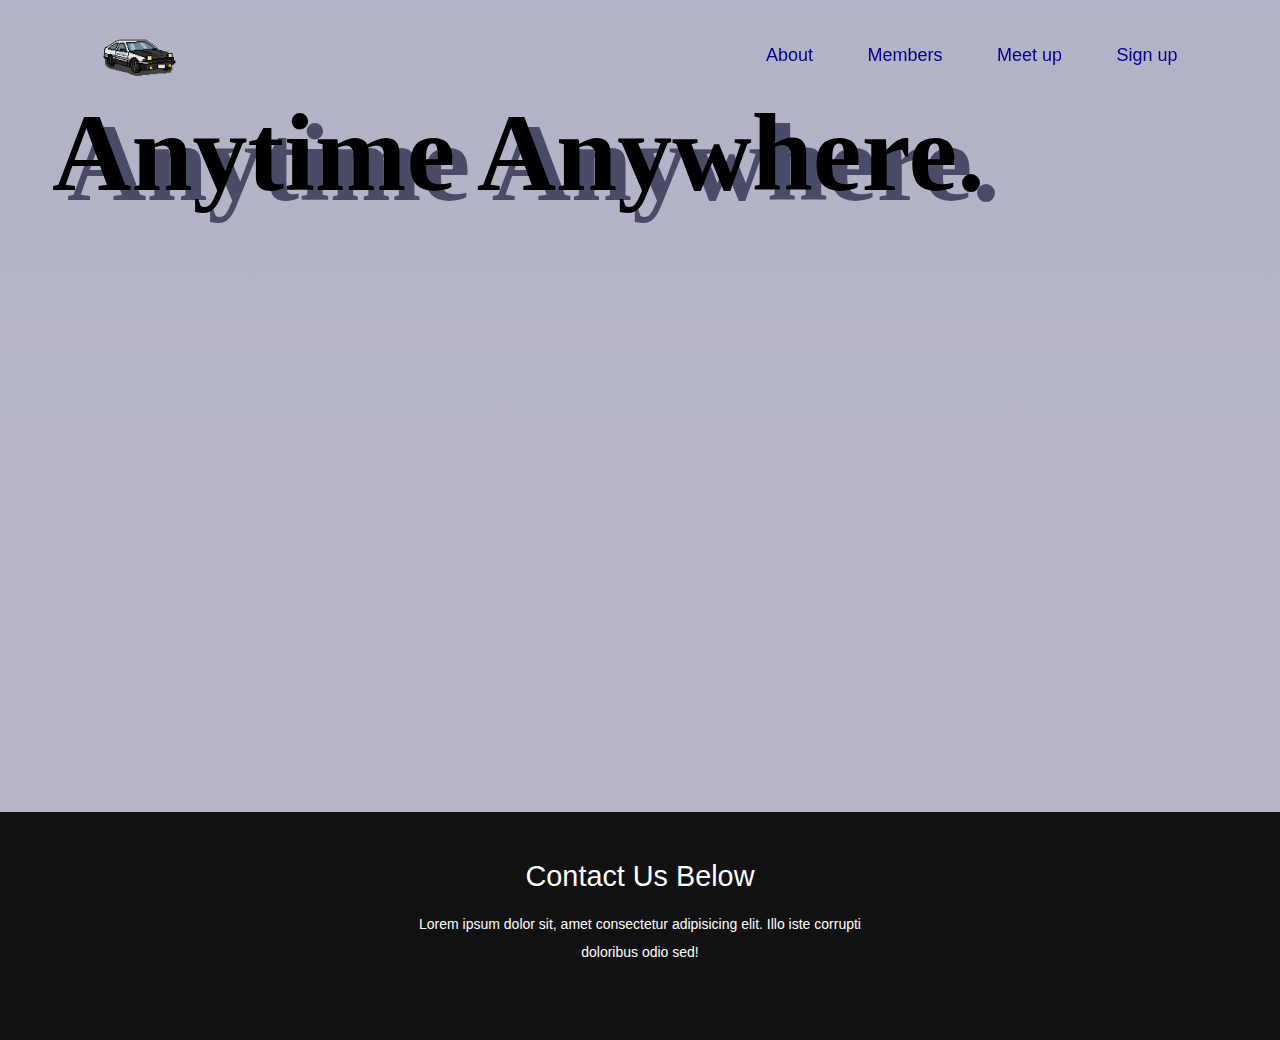
==== index.html @ c05dbb44 "3" ====
<!DOCTYPE html>
<html lang = en>
<head>
    <meta name="viewport" content="width=device-width, initial-scale=1.0">
    <title>Coba2 Zuhri</title>
    <link rel="stylesheet" href="style.css">
</head>

<body>
    <!-- <h1>My First Heading</h1>
    <p>My first paragraph.</p> -->
    <div class="hero">
        <video autoplay loop muted plays-inline class="back-video">
            <source src = "video.mp4" type="video/mp4">
        </video>
        <nav>
            <img src="initial-d.png" class="gambar-content">
            <ul>
                <li><a target="_blank" href="https://www.kominfo.go.id/">About</a></li>
                <li><a target="_blank" href="https://www.kominfo.go.id/">Members</a></li>
                <li><a target="_blank" href="https://www.kominfo.go.id/">Meet up</a></li>
                <li><a target="_blank" href="https://www.kominfo.go.id/">Sign up</a></li>
            </ul>
        </nav>
    </div>

    <div class="body">
        <h1 class="h1">Anytime Anywhere.</h1>
        <h1 class="h2">Anytime Anywhere.</h1>
    </div>

    <footer>
        <div class="footer-content">
            <h3>Contact us below</h3>
            <p>Lorem ipsum dolor sit, amet consectetur adipisicing elit. Illo iste corrupti doloribus odio sed!</p>
            <ul class="socials">
                <li><a href="#"><i class="fa fa-facebook"></i></a></li>
                <li><a href="#"><i class="fa fa-twitter"></i></a></li>
                <li><a href="#"><i class="fa fa-google-plus"></i></a></li>
                <li><a href="#"><i class="fa fa-youtube"></i></a></li>
                <li><a href="#"><i class="fa fa-linkedin-square"></i></a></li>
            </ul>
        </div>
    </footer>
        
    </div>
</body>

</html>
---- style.css ----
*{
    margin : 0;
    padding : 0;
    box-sizing: 0;
    font-family: 'Gill Sans', 'Gill Sans MT', Calibri, 'Trebuchet MS', sans-serif;
}

.hero{
    width: 90%;
    height: 100vh;
    background-image: linear-gradient(rgba(3, 4, 73, 0.3),rgba(17, 9, 75, 0.3));
    position: absolute;
    padding: 0 5%;
    display: flex;
    align-items: center;
    justify-content: center;
}

.back-video{
    position: absolute;
    right: 0;
    bottom: 0;
    z-index: -1;
    width: 100%;
    height: 100%;
    object-fit: cover;
    /* opacity: 1; */
}
@media(max-aspect-ratio:16/9){
    .back-video{
        width: auto;
        height: 100%;
    }
}

nav{
    width: 84%;
    position: fixed;
    top: 0;
    left: 0;
    padding: 20px 8%;
    display: flex;
    align-items: center;
    justify-content: space-between;
    padding-top: 30px;
    font-family: "Open Sans";
    /* background-image: linear-gradient (to top, rgba(17, 9, 75, 0.3),rgba(17, 9, 75, 0.3)); */
    /* opacity: 0.5; */
}

nav .gambar-content{
    width: 75px;
}

nav ul li{
    list-style: none;
    display: inline-block;
    margin-left: 50px;
}
nav ul li a{
    text-decoration: none;
    color:darkblue;
    font-size: 18px;
}
nav ul li a:hover {
    color: #fff;
}



.h1{
    font-family: "Open Sans";
    position: absolute;
    width: 81%;
    text-align: center;
    height: auto;
    top: 100px;
    left: 15px;
    font-size: 110px;
    color: rgb(4, 6, 37);
    opacity: 0.6;
}

.h2{
    font-family: "Open Sans";
    font-family: "Open Sans";
    position: absolute;
    width: 81%;
    text-align: center;
    height: auto;
    top: 90px;
    font-size: 110px;
    color: rgb(rgb(65, 2, 2), green, blue);
    /* opacity: 0.8; */
}

footer{
    position: absolute;
    bottom: -140px;
    left: 6;
    right: 0;
    background: #111;
    height: auto;
    width: 100vw;
    font-family: "Open Sans";
    padding-top: 40px;
    color: #fff;
}
.footer-content{
    display: flex;
    align-items: center;
    justify-content: center;
    flex-direction: column;
    text-align: center;
}
.footer-content h3{
    font-size: 1.8rem;
    font-weight: 400;
    text-transform: capitalize;
    line-height: 3rem;
}
.footer-content p{
    max-width: 500px;
    margin: 10px auto;
    line-height: 28px;
    font-size: 14px;
}

.socials{
    list-style: none;
    display: flex;
    align-items: center;
    justify-content: center;
    margin: 1rem 0 3rem 0;
}
.socials li{
    margin: 0 10px;
}
.socials a{
    text-decoration: none;
    color: #fff;
}
.socials a i{
    font-size: 1.1rem;
    transition: color .4s ease;

}
.socials a:hover i{
    color: aqua;
}

.footer-bottom{
    background: #000;
    width: 100vw;
    padding: 20px 0;
    text-align: center;
}
.footer-bottom p{
    font-size: 14px;
    word-spacing: 2px;
    text-transform: capitalize;
}
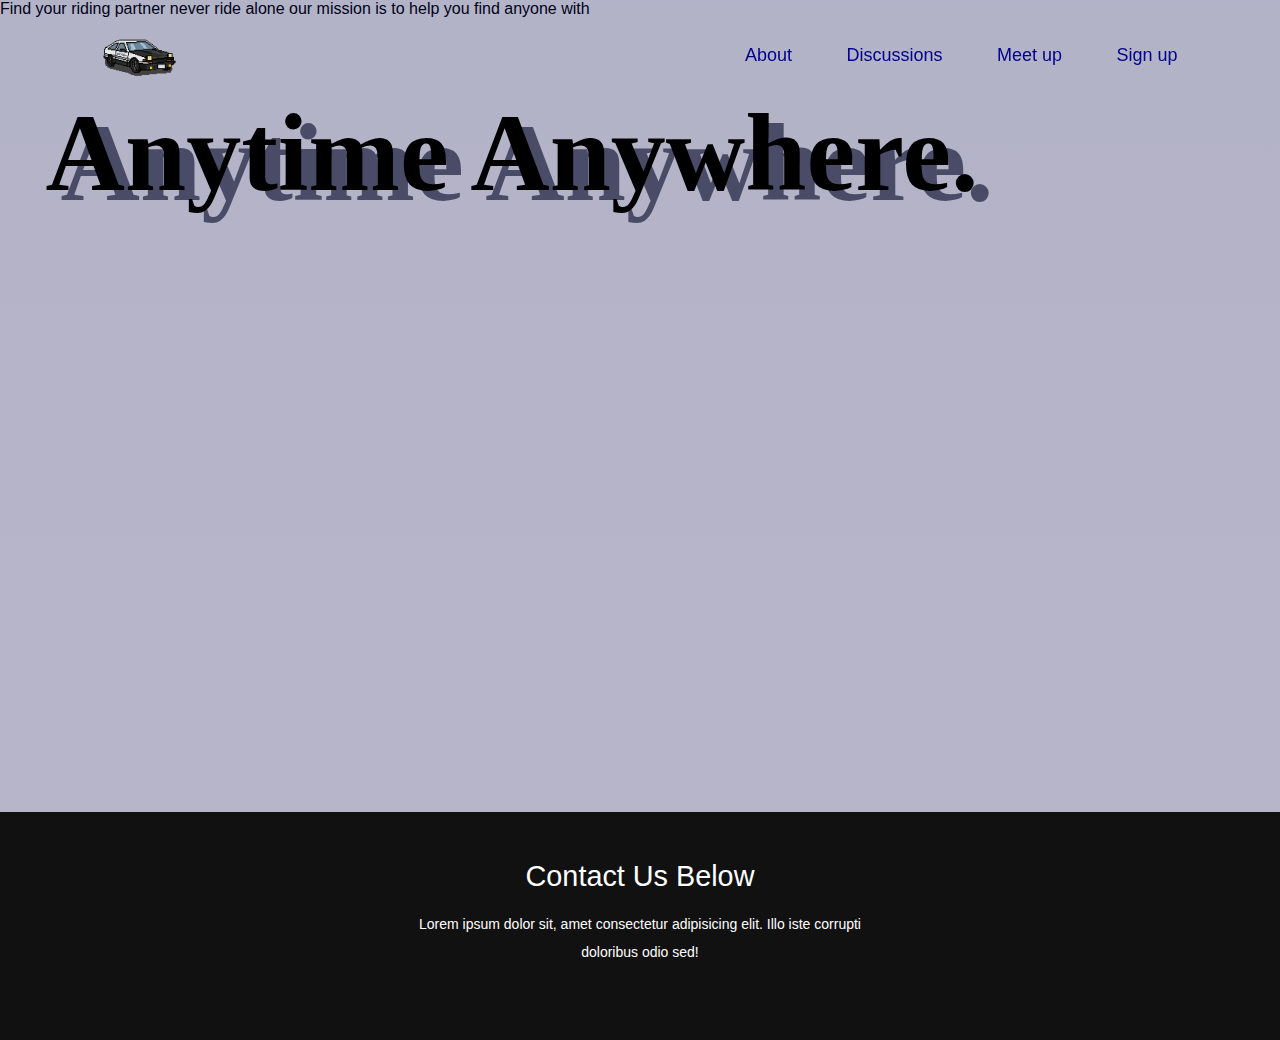
==== commit cfd2a91b: "3" ====
--- a/index.html
+++ b/index.html
@@ -17,7 +17,7 @@
             <img src="initial-d.png" class="gambar-content">
             <ul>
                 <li><a target="_blank" href="https://www.kominfo.go.id/">About</a></li>
-                <li><a target="_blank" href="https://www.kominfo.go.id/">Members</a></li>
+                <li><a target="_blank" href="https://www.kominfo.go.id/">Discussions</a></li>
                 <li><a target="_blank" href="https://www.kominfo.go.id/">Meet up</a></li>
                 <li><a target="_blank" href="https://www.kominfo.go.id/">Sign up</a></li>
             </ul>
@@ -27,6 +27,8 @@
     <div class="body">
         <h1 class="h1">Anytime Anywhere.</h1>
         <h1 class="h2">Anytime Anywhere.</h1>
+        <p>Find your riding partner never ride alone our mission is to help you find anyone with
+        </p>
     </div>
 
     <footer>
--- a/style.css
+++ b/style.css
@@ -71,7 +71,7 @@
 .h1{
     font-family: "Open Sans";
     position: absolute;
-    width: 81%;
+    width: 80%;
     text-align: center;
     height: auto;
     top: 100px;
@@ -85,7 +85,7 @@
     font-family: "Open Sans";
     font-family: "Open Sans";
     position: absolute;
-    width: 81%;
+    width: 80%;
     text-align: center;
     height: auto;
     top: 90px;
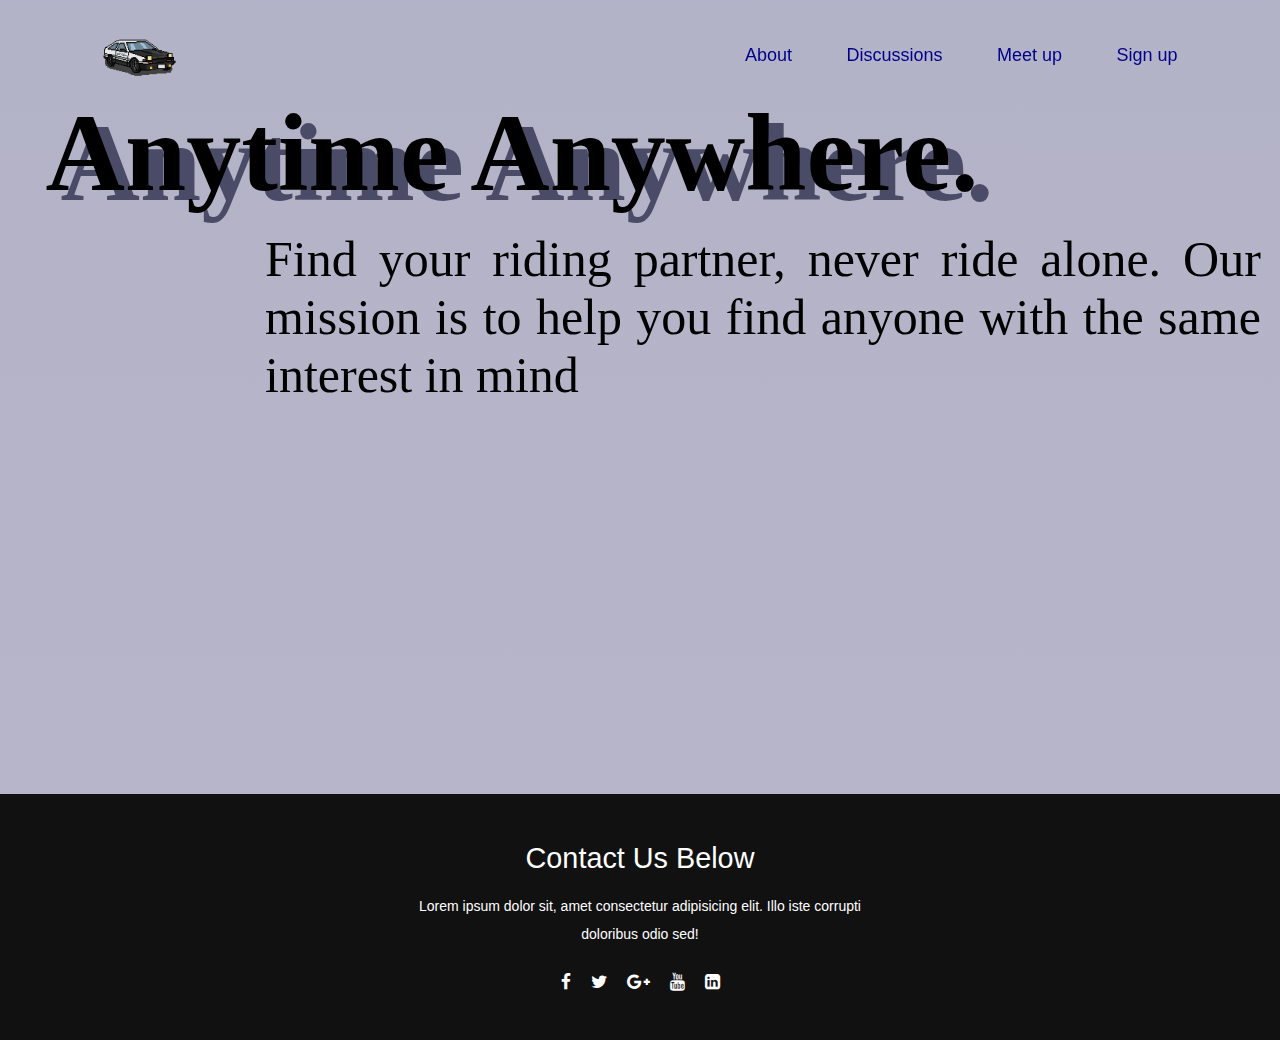
==== commit f4366862: "4" ====
--- a/index.html
+++ b/index.html
@@ -4,6 +4,7 @@
     <meta name="viewport" content="width=device-width, initial-scale=1.0">
     <title>Coba2 Zuhri</title>
     <link rel="stylesheet" href="style.css">
+    <link rel="stylesheet" href="https://stackpath.bootstrapcdn.com/font-awesome/4.7.0/css/font-awesome.min.css">
 </head>
 
 <body>
@@ -27,8 +28,8 @@
     <div class="body">
         <h1 class="h1">Anytime Anywhere.</h1>
         <h1 class="h2">Anytime Anywhere.</h1>
-        <p>Find your riding partner never ride alone our mission is to help you find anyone with
-        </p>
+        <p>Find your riding partner, never ride alone. Our mission is to help you find anyone with
+        the same interest in mind</p>
     </div>
 
     <footer>
@@ -36,11 +37,11 @@
             <h3>Contact us below</h3>
             <p>Lorem ipsum dolor sit, amet consectetur adipisicing elit. Illo iste corrupti doloribus odio sed!</p>
             <ul class="socials">
-                <li><a href="#"><i class="fa fa-facebook"></i></a></li>
-                <li><a href="#"><i class="fa fa-twitter"></i></a></li>
-                <li><a href="#"><i class="fa fa-google-plus"></i></a></li>
-                <li><a href="#"><i class="fa fa-youtube"></i></a></li>
-                <li><a href="#"><i class="fa fa-linkedin-square"></i></a></li>
+                <li><a target="_blank"href="https://www.kominfo.go.id/"><i class="fa fa-facebook"></i></a></li>
+                <li><a target="_blank"href="https://www.kominfo.go.id/"><i class="fa fa-twitter"></i></a></li>
+                <li><a target="_blank" href="https://www.kominfo.go.id/"><i class="fa fa-google-plus"></i></a></li>
+                <li><a target="_blank"href="https://www.kominfo.go.id/"><i class="fa fa-youtube"></i></a></li>
+                <li><a target="_blank"href="https://www.kominfo.go.id/"><i class="fa fa-linkedin-square"></i></a></li>
             </ul>
         </div>
     </footer>
--- a/style.css
+++ b/style.css
@@ -83,7 +83,6 @@
 
 .h2{
     font-family: "Open Sans";
-    font-family: "Open Sans";
     position: absolute;
     width: 80%;
     text-align: center;
@@ -92,6 +91,18 @@
     font-size: 110px;
     color: rgb(rgb(65, 2, 2), green, blue);
     /* opacity: 0.8; */
+}
+
+.body p{
+    font-family: "Open Sans";
+    position: absolute;
+    width: 77.8%;
+    text-align: justify;
+    height: auto;
+    top: 230px;
+    left: 265px;
+    font-size: 50px;
+    color: rgb(rgb(65, 2, 2), green, blue);    
 }
 
 footer{
@@ -159,4 +170,4 @@
     font-size: 14px;
     word-spacing: 2px;
     text-transform: capitalize;
-}+}
